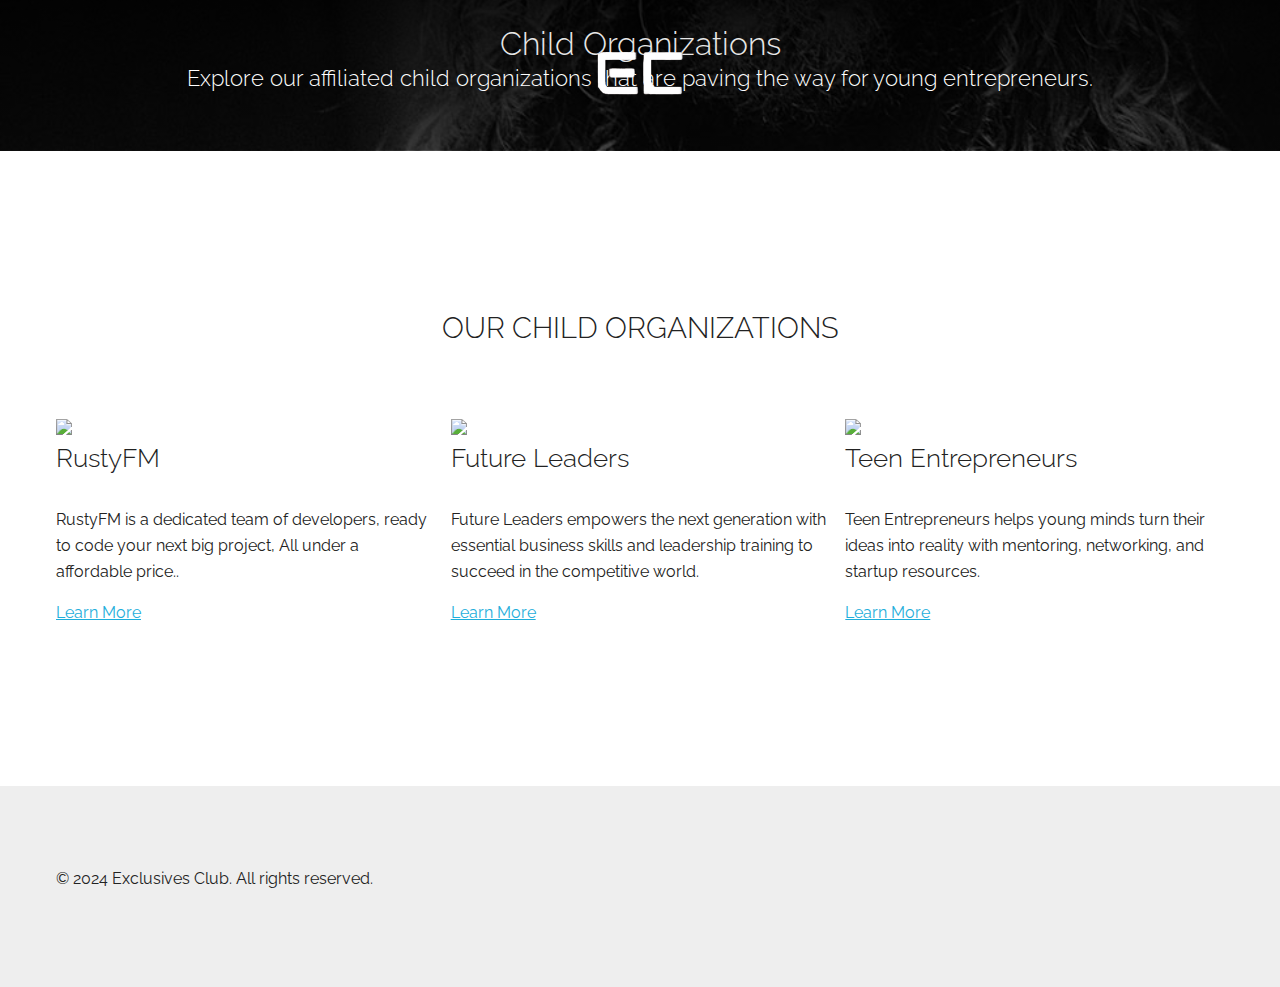
==== child-orgs.html @ 99ca2bf6 "Child Orgs" ====
<!DOCTYPE html>
<html lang="de-DE" prefix="og: http://ogp.me/ns#">
<head>
    <meta charset="UTF-8">
    <title>Exclusives Club - Child Organizations</title>
    <link rel="icon" type="image/png" sizes="32x32" href="img/favicon.png">
    <link rel="stylesheet" type="text/css" href="css/normalize.min.css" media="all" />
    <link href="https://fonts.googleapis.com/css?family=Raleway&display=swap" rel="stylesheet">
    <link rel="stylesheet" type="text/css" href="css/flexboxgrid.css" media="all" />
    <link rel="stylesheet" type="text/css" href="css/theme.css" media="all" />
    <meta name="viewport" content="width=device-width, initial-scale=1.0" />
</head>
<body>
    <header class="fade-in">
        <div class="navigation-bar flex middle-xs">
            <img src="img/eclogo.png" class="logo">
            <nav class="end-xs">
                <ul>
                    <li><a href="/index.html">Home</a></li>
                    <li><a href="/contact.html">Contact</a></li>
                    <li><a href="/memberships.html">Membership</a></li>
                    <li><a href="/child-orgs.html">Child Organizations</a></li>
                </ul>
            </nav>
        </div>
        <div class="hero flex middle-xs" style="background-image: linear-gradient(rgba(0, 0, 0, 0.9), rgba(0, 0, 0, 0.7)), url('img/hero-image.jpg');">
            <div class="hero-text">
                <h1>Child Organizations</h1>
                <h4>Explore our affiliated child organizations that are paving the way for young entrepreneurs.</h4>
            </div>
        </div>
    </header>
    <div class="wrapper">
        <main>
            <section class="child-organizations" id="child-orgs">
                <div class="container">
                    <div class="row">
                        <div class="col-md center-xs">
                            <h2 class="section-title">Our Child Organizations</h2>
                        </div>
                    </div>
                    <div class="row margin-bottom-small">
                        <div class="col-md-4">
                            <div class="child-org-card">
                                <img src="img/org1-logo.png" class="child-org-logo">
                                <h3>RustyFM</h3>
                                <p>RustyFM is a dedicated team of developers, ready to code your next big project, All under a affordable price..</p>
                                <a href="https://rustyf.sbs" class="learn-more">Learn More</a>
                            </div>
                        </div>
                        <div class="col-md-4">
                            <div class="child-org-card">
                                <img src="img/org2-logo.png" class="child-org-logo">
                                <h3>Future Leaders</h3>
                                <p>Future Leaders empowers the next generation with essential business skills and leadership training to succeed in the competitive world.</p>
                                <a href="org2.html" class="learn-more">Learn More</a>
                            </div>
                        </div>
                        <div class="col-md-4">
                            <div class="child-org-card">
                                <img src="img/org3-logo.png" class="child-org-logo">
                                <h3>Teen Entrepreneurs</h3>
                                <p>Teen Entrepreneurs helps young minds turn their ideas into reality with mentoring, networking, and startup resources.</p>
                                <a href="org3.html" class="learn-more">Learn More</a>
                            </div>
                        </div>
                    </div>

                    </div>
                </div>
            </section>
        </main>
    </div>
    <footer>
        <div class="container">
            <div class="row">
                <div class="col-md-6">
                    <p>&copy; 2024 Exclusives Club. All rights reserved.</p>
                </div>
                <div class="col-md-6 end-xs">

            </div>
        </div>
    </footer>
</body>
</html>
---- css/flexboxgrid.css ----
.container-fluid,
.container {
  margin-right: auto;
  margin-left: auto;
}

.container-fluid {
  padding-right: 2rem;
  padding-left: 2rem;
}

.row {
  box-sizing: border-box;
  display: -webkit-box;
  display: -ms-flexbox;
  display: flex;
  -webkit-box-flex: 0;
  -ms-flex: 0 1 auto;
  flex: 0 1 auto;
  -webkit-box-orient: horizontal;
  -webkit-box-direction: normal;
  -ms-flex-direction: row;
  flex-direction: row;
  -ms-flex-wrap: wrap;
  flex-wrap: wrap;
  margin-right: -0.5rem;
  margin-left: -0.5rem;
}

.row.reverse {
  -webkit-box-orient: horizontal;
  -webkit-box-direction: reverse;
  -ms-flex-direction: row-reverse;
  flex-direction: row-reverse;
}

.col.reverse {
  -webkit-box-orient: vertical;
  -webkit-box-direction: reverse;
  -ms-flex-direction: column-reverse;
  flex-direction: column-reverse;
}

.col-xs,
.col-xs-1,
.col-xs-2,
.col-xs-3,
.col-xs-4,
.col-xs-5,
.col-xs-6,
.col-xs-7,
.col-xs-8,
.col-xs-9,
.col-xs-10,
.col-xs-11,
.col-xs-12,
.col-xs-offset-0,
.col-xs-offset-1,
.col-xs-offset-2,
.col-xs-offset-3,
.col-xs-offset-4,
.col-xs-offset-5,
.col-xs-offset-6,
.col-xs-offset-7,
.col-xs-offset-8,
.col-xs-offset-9,
.col-xs-offset-10,
.col-xs-offset-11,
.col-xs-offset-12 {
  box-sizing: border-box;
  -webkit-box-flex: 0;
  -ms-flex: 0 0 auto;
  flex: 0 0 auto;
  padding-right: 0.5rem;
  padding-left: 0.5rem;
}

.col-xs {
  -webkit-box-flex: 1;
  -ms-flex-positive: 1;
  flex-grow: 1;
  -ms-flex-preferred-size: 0;
  flex-basis: 0;
  max-width: 100%;
}

.col-xs-1 {
  -ms-flex-preferred-size: 8.33333333%;
  flex-basis: 8.33333333%;
  max-width: 8.33333333%;
}

.col-xs-2 {
  -ms-flex-preferred-size: 16.66666667%;
  flex-basis: 16.66666667%;
  max-width: 16.66666667%;
}

.col-xs-3 {
  -ms-flex-preferred-size: 25%;
  flex-basis: 25%;
  max-width: 25%;
}

.col-xs-4 {
  -ms-flex-preferred-size: 33.33333333%;
  flex-basis: 33.33333333%;
  max-width: 33.33333333%;
}

.col-xs-5 {
  -ms-flex-preferred-size: 41.66666667%;
  flex-basis: 41.66666667%;
  max-width: 41.66666667%;
}

.col-xs-6 {
  -ms-flex-preferred-size: 50%;
  flex-basis: 50%;
  max-width: 50%;
}

.col-xs-7 {
  -ms-flex-preferred-size: 58.33333333%;
  flex-basis: 58.33333333%;
  max-width: 58.33333333%;
}

.col-xs-8 {
  -ms-flex-preferred-size: 66.66666667%;
  flex-basis: 66.66666667%;
  max-width: 66.66666667%;
}

.col-xs-9 {
  -ms-flex-preferred-size: 75%;
  flex-basis: 75%;
  max-width: 75%;
}

.col-xs-10 {
  -ms-flex-preferred-size: 83.33333333%;
  flex-basis: 83.33333333%;
  max-width: 83.33333333%;
}

.col-xs-11 {
  -ms-flex-preferred-size: 91.66666667%;
  flex-basis: 91.66666667%;
  max-width: 91.66666667%;
}

.col-xs-12 {
  -ms-flex-preferred-size: 100%;
  flex-basis: 100%;
  max-width: 100%;
}

.col-xs-offset-0 {
  margin-left: 0;
}

.col-xs-offset-1 {
  margin-left: 8.33333333%;
}

.col-xs-offset-2 {
  margin-left: 16.66666667%;
}

.col-xs-offset-3 {
  margin-left: 25%;
}

.col-xs-offset-4 {
  margin-left: 33.33333333%;
}

.col-xs-offset-5 {
  margin-left: 41.66666667%;
}

.col-xs-offset-6 {
  margin-left: 50%;
}

.col-xs-offset-7 {
  margin-left: 58.33333333%;
}

.col-xs-offset-8 {
  margin-left: 66.66666667%;
}

.col-xs-offset-9 {
  margin-left: 75%;
}

.col-xs-offset-10 {
  margin-left: 83.33333333%;
}

.col-xs-offset-11 {
  margin-left: 91.66666667%;
}

.start-xs {
  -webkit-box-pack: start;
  -ms-flex-pack: start;
  justify-content: flex-start;
  text-align: start;
}

.center-xs {
  -webkit-box-pack: center;
  -ms-flex-pack: center;
  justify-content: center;
  text-align: center;
}

.end-xs {
  -webkit-box-pack: end;
  -ms-flex-pack: end;
  justify-content: flex-end;
  text-align: end;
}

.top-xs {
  -webkit-box-align: start;
  -ms-flex-align: start;
  align-items: flex-start;
}

.middle-xs {
  -webkit-box-align: center;
  -ms-flex-align: center;
  align-items: center;
}

.bottom-xs {
  -webkit-box-align: end;
  -ms-flex-align: end;
  align-items: flex-end;
}

.around-xs {
  -ms-flex-pack: distribute;
  justify-content: space-around;
}

.between-xs {
  -webkit-box-pack: justify;
  -ms-flex-pack: justify;
  justify-content: space-between;
}

.first-xs {
  -webkit-box-ordinal-group: 0;
  -ms-flex-order: -1;
  order: -1;
}

.last-xs {
  -webkit-box-ordinal-group: 2;
  -ms-flex-order: 1;
  order: 1;
}

@media only screen and (min-width: 48em) {
  .container {
    width: 49rem;
  }

  .col-sm,
  .col-sm-1,
  .col-sm-2,
  .col-sm-3,
  .col-sm-4,
  .col-sm-5,
  .col-sm-6,
  .col-sm-7,
  .col-sm-8,
  .col-sm-9,
  .col-sm-10,
  .col-sm-11,
  .col-sm-12,
  .col-sm-offset-0,
  .col-sm-offset-1,
  .col-sm-offset-2,
  .col-sm-offset-3,
  .col-sm-offset-4,
  .col-sm-offset-5,
  .col-sm-offset-6,
  .col-sm-offset-7,
  .col-sm-offset-8,
  .col-sm-offset-9,
  .col-sm-offset-10,
  .col-sm-offset-11,
  .col-sm-offset-12 {
    box-sizing: border-box;
    -webkit-box-flex: 0;
    -ms-flex: 0 0 auto;
    flex: 0 0 auto;
    padding-right: 0.5rem;
    padding-left: 0.5rem;
  }

  .col-sm {
    -webkit-box-flex: 1;
    -ms-flex-positive: 1;
    flex-grow: 1;
    -ms-flex-preferred-size: 0;
    flex-basis: 0;
    max-width: 100%;
  }

  .col-sm-1 {
    -ms-flex-preferred-size: 8.33333333%;
    flex-basis: 8.33333333%;
    max-width: 8.33333333%;
  }

  .col-sm-2 {
    -ms-flex-preferred-size: 16.66666667%;
    flex-basis: 16.66666667%;
    max-width: 16.66666667%;
  }

  .col-sm-3 {
    -ms-flex-preferred-size: 25%;
    flex-basis: 25%;
    max-width: 25%;
  }

  .col-sm-4 {
    -ms-flex-preferred-size: 33.33333333%;
    flex-basis: 33.33333333%;
    max-width: 33.33333333%;
  }

  .col-sm-5 {
    -ms-flex-preferred-size: 41.66666667%;
    flex-basis: 41.66666667%;
    max-width: 41.66666667%;
  }

  .col-sm-6 {
    -ms-flex-preferred-size: 50%;
    flex-basis: 50%;
    max-width: 50%;
  }

  .col-sm-7 {
    -ms-flex-preferred-size: 58.33333333%;
    flex-basis: 58.33333333%;
    max-width: 58.33333333%;
  }

  .col-sm-8 {
    -ms-flex-preferred-size: 66.66666667%;
    flex-basis: 66.66666667%;
    max-width: 66.66666667%;
  }

  .col-sm-9 {
    -ms-flex-preferred-size: 75%;
    flex-basis: 75%;
    max-width: 75%;
  }

  .col-sm-10 {
    -ms-flex-preferred-size: 83.33333333%;
    flex-basis: 83.33333333%;
    max-width: 83.33333333%;
  }

  .col-sm-11 {
    -ms-flex-preferred-size: 91.66666667%;
    flex-basis: 91.66666667%;
    max-width: 91.66666667%;
  }

  .col-sm-12 {
    -ms-flex-preferred-size: 100%;
    flex-basis: 100%;
    max-width: 100%;
  }

  .col-sm-offset-0 {
    margin-left: 0;
  }

  .col-sm-offset-1 {
    margin-left: 8.33333333%;
  }

  .col-sm-offset-2 {
    margin-left: 16.66666667%;
  }

  .col-sm-offset-3 {
    margin-left: 25%;
  }

  .col-sm-offset-4 {
    margin-left: 33.33333333%;
  }

  .col-sm-offset-5 {
    margin-left: 41.66666667%;
  }

  .col-sm-offset-6 {
    margin-left: 50%;
  }

  .col-sm-offset-7 {
    margin-left: 58.33333333%;
  }

  .col-sm-offset-8 {
    margin-left: 66.66666667%;
  }

  .col-sm-offset-9 {
    margin-left: 75%;
  }

  .col-sm-offset-10 {
    margin-left: 83.33333333%;
  }

  .col-sm-offset-11 {
    margin-left: 91.66666667%;
  }

  .start-sm {
    -webkit-box-pack: start;
    -ms-flex-pack: start;
    justify-content: flex-start;
    text-align: start;
  }

  .center-sm {
    -webkit-box-pack: center;
    -ms-flex-pack: center;
    justify-content: center;
    text-align: center;
  }

  .end-sm {
    -webkit-box-pack: end;
    -ms-flex-pack: end;
    justify-content: flex-end;
    text-align: end;
  }

  .top-sm {
    -webkit-box-align: start;
    -ms-flex-align: start;
    align-items: flex-start;
  }

  .middle-sm {
    -webkit-box-align: center;
    -ms-flex-align: center;
    align-items: center;
  }

  .bottom-sm {
    -webkit-box-align: end;
    -ms-flex-align: end;
    align-items: flex-end;
  }

  .around-sm {
    -ms-flex-pack: distribute;
    justify-content: space-around;
  }

  .between-sm {
    -webkit-box-pack: justify;
    -ms-flex-pack: justify;
    justify-content: space-between;
  }

  .first-sm {
    -webkit-box-ordinal-group: 0;
    -ms-flex-order: -1;
    order: -1;
  }

  .last-sm {
    -webkit-box-ordinal-group: 2;
    -ms-flex-order: 1;
    order: 1;
  }
}

@media only screen and (min-width: 64em) {
  .container {
    width: 65rem;
  }

  .col-md,
  .col-md-1,
  .col-md-2,
  .col-md-3,
  .col-md-4,
  .col-md-5,
  .col-md-6,
  .col-md-7,
  .col-md-8,
  .col-md-9,
  .col-md-10,
  .col-md-11,
  .col-md-12,
  .col-md-offset-0,
  .col-md-offset-1,
  .col-md-offset-2,
  .col-md-offset-3,
  .col-md-offset-4,
  .col-md-offset-5,
  .col-md-offset-6,
  .col-md-offset-7,
  .col-md-offset-8,
  .col-md-offset-9,
  .col-md-offset-10,
  .col-md-offset-11,
  .col-md-offset-12 {
    box-sizing: border-box;
    -webkit-box-flex: 0;
    -ms-flex: 0 0 auto;
    flex: 0 0 auto;
    padding-right: 0.5rem;
    padding-left: 0.5rem;
  }

  .col-md {
    -webkit-box-flex: 1;
    -ms-flex-positive: 1;
    flex-grow: 1;
    -ms-flex-preferred-size: 0;
    flex-basis: 0;
    max-width: 100%;
  }

  .col-md-1 {
    -ms-flex-preferred-size: 8.33333333%;
    flex-basis: 8.33333333%;
    max-width: 8.33333333%;
  }

  .col-md-2 {
    -ms-flex-preferred-size: 16.66666667%;
    flex-basis: 16.66666667%;
    max-width: 16.66666667%;
  }

  .col-md-3 {
    -ms-flex-preferred-size: 25%;
    flex-basis: 25%;
    max-width: 25%;
  }

  .col-md-4 {
    -ms-flex-preferred-size: 33.33333333%;
    flex-basis: 33.33333333%;
    max-width: 33.33333333%;
  }

  .col-md-5 {
    -ms-flex-preferred-size: 41.66666667%;
    flex-basis: 41.66666667%;
    max-width: 41.66666667%;
  }

  .col-md-6 {
    -ms-flex-preferred-size: 50%;
    flex-basis: 50%;
    max-width: 50%;
  }

  .col-md-7 {
    -ms-flex-preferred-size: 58.33333333%;
    flex-basis: 58.33333333%;
    max-width: 58.33333333%;
  }

  .col-md-8 {
    -ms-flex-preferred-size: 66.66666667%;
    flex-basis: 66.66666667%;
    max-width: 66.66666667%;
  }

  .col-md-9 {
    -ms-flex-preferred-size: 75%;
    flex-basis: 75%;
    max-width: 75%;
  }

  .col-md-10 {
    -ms-flex-preferred-size: 83.33333333%;
    flex-basis: 83.33333333%;
    max-width: 83.33333333%;
  }

  .col-md-11 {
    -ms-flex-preferred-size: 91.66666667%;
    flex-basis: 91.66666667%;
    max-width: 91.66666667%;
  }

  .col-md-12 {
    -ms-flex-preferred-size: 100%;
    flex-basis: 100%;
    max-width: 100%;
  }

  .col-md-offset-0 {
    margin-left: 0;
  }

  .col-md-offset-1 {
    margin-left: 8.33333333%;
  }

  .col-md-offset-2 {
    margin-left: 16.66666667%;
  }

  .col-md-offset-3 {
    margin-left: 25%;
  }

  .col-md-offset-4 {
    margin-left: 33.33333333%;
  }

  .col-md-offset-5 {
    margin-left: 41.66666667%;
  }

  .col-md-offset-6 {
    margin-left: 50%;
  }

  .col-md-offset-7 {
    margin-left: 58.33333333%;
  }

  .col-md-offset-8 {
    margin-left: 66.66666667%;
  }

  .col-md-offset-9 {
    margin-left: 75%;
  }

  .col-md-offset-10 {
    margin-left: 83.33333333%;
  }

  .col-md-offset-11 {
    margin-left: 91.66666667%;
  }

  .start-md {
    -webkit-box-pack: start;
    -ms-flex-pack: start;
    justify-content: flex-start;
    text-align: start;
  }

  .center-md {
    -webkit-box-pack: center;
    -ms-flex-pack: center;
    justify-content: center;
    text-align: center;
  }

  .end-md {
    -webkit-box-pack: end;
    -ms-flex-pack: end;
    justify-content: flex-end;
    text-align: end;
  }

  .top-md {
    -webkit-box-align: start;
    -ms-flex-align: start;
    align-items: flex-start;
  }

  .middle-md {
    -webkit-box-align: center;
    -ms-flex-align: center;
    align-items: center;
  }

  .bottom-md {
    -webkit-box-align: end;
    -ms-flex-align: end;
    align-items: flex-end;
  }

  .around-md {
    -ms-flex-pack: distribute;
    justify-content: space-around;
  }

  .between-md {
    -webkit-box-pack: justify;
    -ms-flex-pack: justify;
    justify-content: space-between;
  }

  .first-md {
    -webkit-box-ordinal-group: 0;
    -ms-flex-order: -1;
    order: -1;
  }

  .last-md {
    -webkit-box-ordinal-group: 2;
    -ms-flex-order: 1;
    order: 1;
  }
}

@media only screen and (min-width: 75em) {
  .container {
    width: 76rem;
  }

  .col-lg,
  .col-lg-1,
  .col-lg-2,
  .col-lg-3,
  .col-lg-4,
  .col-lg-5,
  .col-lg-6,
  .col-lg-7,
  .col-lg-8,
  .col-lg-9,
  .col-lg-10,
  .col-lg-11,
  .col-lg-12,
  .col-lg-offset-0,
  .col-lg-offset-1,
  .col-lg-offset-2,
  .col-lg-offset-3,
  .col-lg-offset-4,
  .col-lg-offset-5,
  .col-lg-offset-6,
  .col-lg-offset-7,
  .col-lg-offset-8,
  .col-lg-offset-9,
  .col-lg-offset-10,
  .col-lg-offset-11,
  .col-lg-offset-12 {
    box-sizing: border-box;
    -webkit-box-flex: 0;
    -ms-flex: 0 0 auto;
    flex: 0 0 auto;
    padding-right: 0.5rem;
    padding-left: 0.5rem;
  }

  .col-lg {
    -webkit-box-flex: 1;
    -ms-flex-positive: 1;
    flex-grow: 1;
    -ms-flex-preferred-size: 0;
    flex-basis: 0;
    max-width: 100%;
  }

  .col-lg-1 {
    -ms-flex-preferred-size: 8.33333333%;
    flex-basis: 8.33333333%;
    max-width: 8.33333333%;
  }

  .col-lg-2 {
    -ms-flex-preferred-size: 16.66666667%;
    flex-basis: 16.66666667%;
    max-width: 16.66666667%;
  }

  .col-lg-3 {
    -ms-flex-preferred-size: 25%;
    flex-basis: 25%;
    max-width: 25%;
  }

  .col-lg-4 {
    -ms-flex-preferred-size: 33.33333333%;
    flex-basis: 33.33333333%;
    max-width: 33.33333333%;
  }

  .col-lg-5 {
    -ms-flex-preferred-size: 41.66666667%;
    flex-basis: 41.66666667%;
    max-width: 41.66666667%;
  }

  .col-lg-6 {
    -ms-flex-preferred-size: 50%;
    flex-basis: 50%;
    max-width: 50%;
  }

  .col-lg-7 {
    -ms-flex-preferred-size: 58.33333333%;
    flex-basis: 58.33333333%;
    max-width: 58.33333333%;
  }

  .col-lg-8 {
    -ms-flex-preferred-size: 66.66666667%;
    flex-basis: 66.66666667%;
    max-width: 66.66666667%;
  }

  .col-lg-9 {
    -ms-flex-preferred-size: 75%;
    flex-basis: 75%;
    max-width: 75%;
  }

  .col-lg-10 {
    -ms-flex-preferred-size: 83.33333333%;
    flex-basis: 83.33333333%;
    max-width: 83.33333333%;
  }

  .col-lg-11 {
    -ms-flex-preferred-size: 91.66666667%;
    flex-basis: 91.66666667%;
    max-width: 91.66666667%;
  }

  .col-lg-12 {
    -ms-flex-preferred-size: 100%;
    flex-basis: 100%;
    max-width: 100%;
  }

  .col-lg-offset-0 {
    margin-left: 0;
  }

  .col-lg-offset-1 {
    margin-left: 8.33333333%;
  }

  .col-lg-offset-2 {
    margin-left: 16.66666667%;
  }

  .col-lg-offset-3 {
    margin-left: 25%;
  }

  .col-lg-offset-4 {
    margin-left: 33.33333333%;
  }

  .col-lg-offset-5 {
    margin-left: 41.66666667%;
  }

  .col-lg-offset-6 {
    margin-left: 50%;
  }

  .col-lg-offset-7 {
    margin-left: 58.33333333%;
  }

  .col-lg-offset-8 {
    margin-left: 66.66666667%;
  }

  .col-lg-offset-9 {
    margin-left: 75%;
  }

  .col-lg-offset-10 {
    margin-left: 83.33333333%;
  }

  .col-lg-offset-11 {
    margin-left: 91.66666667%;
  }

  .start-lg {
    -webkit-box-pack: start;
    -ms-flex-pack: start;
    justify-content: flex-start;
    text-align: start;
  }

  .center-lg {
    -webkit-box-pack: center;
    -ms-flex-pack: center;
    justify-content: center;
    text-align: center;
  }

  .end-lg {
    -webkit-box-pack: end;
    -ms-flex-pack: end;
    justify-content: flex-end;
    text-align: end;
  }

  .top-lg {
    -webkit-box-align: start;
    -ms-flex-align: start;
    align-items: flex-start;
  }

  .middle-lg {
    -webkit-box-align: center;
    -ms-flex-align: center;
    align-items: center;
  }

  .bottom-lg {
    -webkit-box-align: end;
    -ms-flex-align: end;
    align-items: flex-end;
  }

  .around-lg {
    -ms-flex-pack: distribute;
    justify-content: space-around;
  }

  .between-lg {
    -webkit-box-pack: justify;
    -ms-flex-pack: justify;
    justify-content: space-between;
  }

  .first-lg {
    -webkit-box-ordinal-group: 0;
    -ms-flex-order: -1;
    order: -1;
  }

  .last-lg {
    -webkit-box-ordinal-group: 2;
    -ms-flex-order: 1;
    order: 1;
  }
}
---- css/theme.css ----
html {
	-webkit-box-sizing: border-box;
	-moz-box-sizing: border-box;
	box-sizing: border-box;
	scroll-behavior: smooth;
}

*,
*::before,
*::after {
	-webkit-box-sizing: inherit;
	-moz-box-sizing: inherit;
	box-sizing: inherit;
}

body {
	font-size: 1.0em; /* currently ems cause chrome bug misinterpreting rems on body element */
	line-height: 1.6;
	font-weight: 400;
	font-family: "Raleway", "HelveticaNeue", "Helvetica Neue", Helvetica, Arial, sans-serif;
	color: #222; 
}

/* Typography
–––––––––––––––––––––––––––––––––––––––––––––––––– */
h1, h2, h3, h4, h5, h6 {
	margin-top: 0;
	margin-bottom: 2rem;
	font-weight: 300; 
}
h1 { font-size: 2.0rem; line-height: 1.2; }
h2 { font-size: 1.8rem; line-height: 1.25;}
h3 { font-size: 1.6rem; line-height: 1.3;}
h4 { font-size: 1.4rem; line-height: 1.35;}
h5 { font-size: 1.2rem; line-height: 1.5;}
h6 { font-size: 1.0rem; line-height: 1.6;}


p {
	margin-top: 0; 
}


/* Links
–––––––––––––––––––––––––––––––––––––––––––––––––– */
a {
	color: #1EAEDB; 
}
a:hover {
	color: #0FA0CE; 
}

img {
	width: 100%;
	height: auto;
}

section {
	margin: 10rem auto;
}

button {
	background-color: #000;
	border: none;
	border-radius: 3px;
	color: #fff;
	height: auto;
	padding: 8px 37px;
	font-weight: 400;
	text-transform: uppercase;
	text-decoration: none;
	text-align: center;
	vertical-align: middle;
	transition: all 0.5s ease;
	cursor: pointer;
	font-size: 0.8rem;
}


button:hover, button:focus {
	background-color: #fff;
	color: #000;
}

button.light {
	background-color: #fff;
	color: #000;
}

button.light:hover, button.light:focus {
	background-color: #000;
	color: #fff;
}

.margin-bottom {
	margin-bottom: 5rem;
}

.margin-bottom-small {
	margin-bottom: 1rem;
}

.padding-small {
	padding: 1rem;
}

hr {
	border: 0;
	border-top: 1px solid #eee;
}

.section-title {
	margin-bottom: 70px;
	text-transform: uppercase;
}


.flex {display: flex;}


.navigation-bar {
	position: absolute;
	z-index: 999;
	width: 100%;

}

.navigation-bar .logo{
	max-width: 180px;
	display: inline-block;
	padding: 1rem;
}

.navigation-bar nav{
	display: inline-block;
	width: 100%;
}


.navigation-bar nav ul li{
	display: inline-block;
}

.navigation-bar nav a{
	color: #fff;
	text-decoration: none;
	margin-right: 1rem;
}


.hero {
	background-position: center;
	background-repeat: no-repeat;
	background-size: cover;
	position: relative;
	background-color: #000;
	color: #fff;
	overflow: hidden;
}

.hero h1 {
	margin: 0;
	opacity: .9;
}


.hero-text {
	padding: 25px; 
	text-align: center;
	width: 100%;
}

.hero-text p {
	margin: 0;
	opacity: .7;
}

.highlight {
	font-style: italic;
}

.author {
	font-size: 0.8rem; 
}

.team .team-name {
	text-align: center;
}

.team .team-name .position{
	opacity: .7;
}

.team .team-icon {
	max-width: 16px;
}


/* Hover */

.hover-outer-box {
	position: relative;
	display: flex;
	align-content: stretch;
	align-items: stretch;
}

.hover-outer-box .hover-inner-box {
	background: rgba(0, 0, 0, 0.9);
	height: 100%;
	width: 100%;
	opacity: 0;
	top: 0;
	left: 0;
	position: absolute;
	padding: 0;
	transition: opacity .5s;
	color: #fff;
	display: flex;
	align-items: center;
}

.hover-outer-box:hover .hover-inner-box {
	opacity: .9;
	transition: opacity .5s;
}

.hover-outer-box .hover-inner-box .hover-content{
	text-align: center;
	width: 100%;
	padding: 1rem;
}


/* Serivces */

.services .icon-row {
	padding: 30px 0;
}

.services .icon {
	max-width: 64px;
}


/* cta */


.cta {
	background-color: #000;
	padding: 60px 0;
	color: #fff;
}


.cta .display {
	margin-top: -100px;
}

/* blurbs */

.blurbs .icon {
	max-width: 64px;
}

.blurbs h3 {
	margin-bottom: 1rem;
}


/* newsletter */

.newsletter{
	background-color: #eee;
	padding: 60px 0;
}

.newsletter h2 {
	font-size: 1.2rem;
	margin-bottom: 1rem;
	text-transform: uppercase;
}



.newsletter form{
	align-content: center;
}

.newsletter input {
	width: 150px;
	margin-right: 1rem;
	background-color: #fff;
}


/* contact */


.contact .col-md {
	padding: 1rem;
}

/* forms */

input, textarea {
	background-color: #eee;
	width: 100%;
	padding: 1rem;
	border: 0;
	border-radius: 3px;
	-webkit-box-sizing: border-box;
	-moz-box-sizing: border-box;
	box-sizing: border-box;
}

[type="button"], [type="reset"], [type="submit"] {
	-webkit-appearance: button;
	background-color: #000;
	color: #fff;
	cursor: pointer;
	transition-property: background;
	transition-duration: 0.5s;
	transition-timing-function: ease;

}

[type="button"]:hover, [type="reset"]:hover, [type="submit"]:hover {
	-webkit-appearance: button;
	background-color: #000;
	color: #fff;
	cursor: pointer;
	background-color: #fff;
	color: #000;
}

/* footer */

footer {
	background-color: #eee;
	padding: 5rem 0;
}


footer ul{
	padding: 0;
}

footer li {
	list-style: none;
}


footer li a{
	padding: 0;
	color: #000;
	text-decoration: none;
}


.secondary-footer {
	background-color: #e1e0e0;
	padding: 1rem;
	margin: 0 auto;
}

.secondary-footer p{
	margin: 0;
	font-size: 0.8rem;
}

.secondary-footer a{
	text-decoration:  none;
	color: #000;
}



/* Mediaqueries */

@media (max-width: 1280px) {
	.navigation-bar .logo{
		margin:  0 auto;
	}
	.navigation-bar nav{
		display: none;
	}

	.row {
		margin: 0 auto;
		padding-left: 1rem; 
		padding-right: 1rem; 
	}

	.cta .display {
		margin-top: 1rem;
	}
}


/* animation  */
@-webkit-keyframes fade-in {
	0% {
		opacity: 0;
	}
	100% {
		opacity: 1;
	}
}
@keyframes fade-in {
	0% {
		opacity: 0;
	}
	100% {
		opacity: 1;
	}
}


.fade-in {
	-webkit-animation: fade-in 1.2s cubic-bezier(0.390, 0.575, 0.565, 1.000) both;
	animation: fade-in 1.2s cubic-bezier(0.390, 0.575, 0.565, 1.000) both;
}
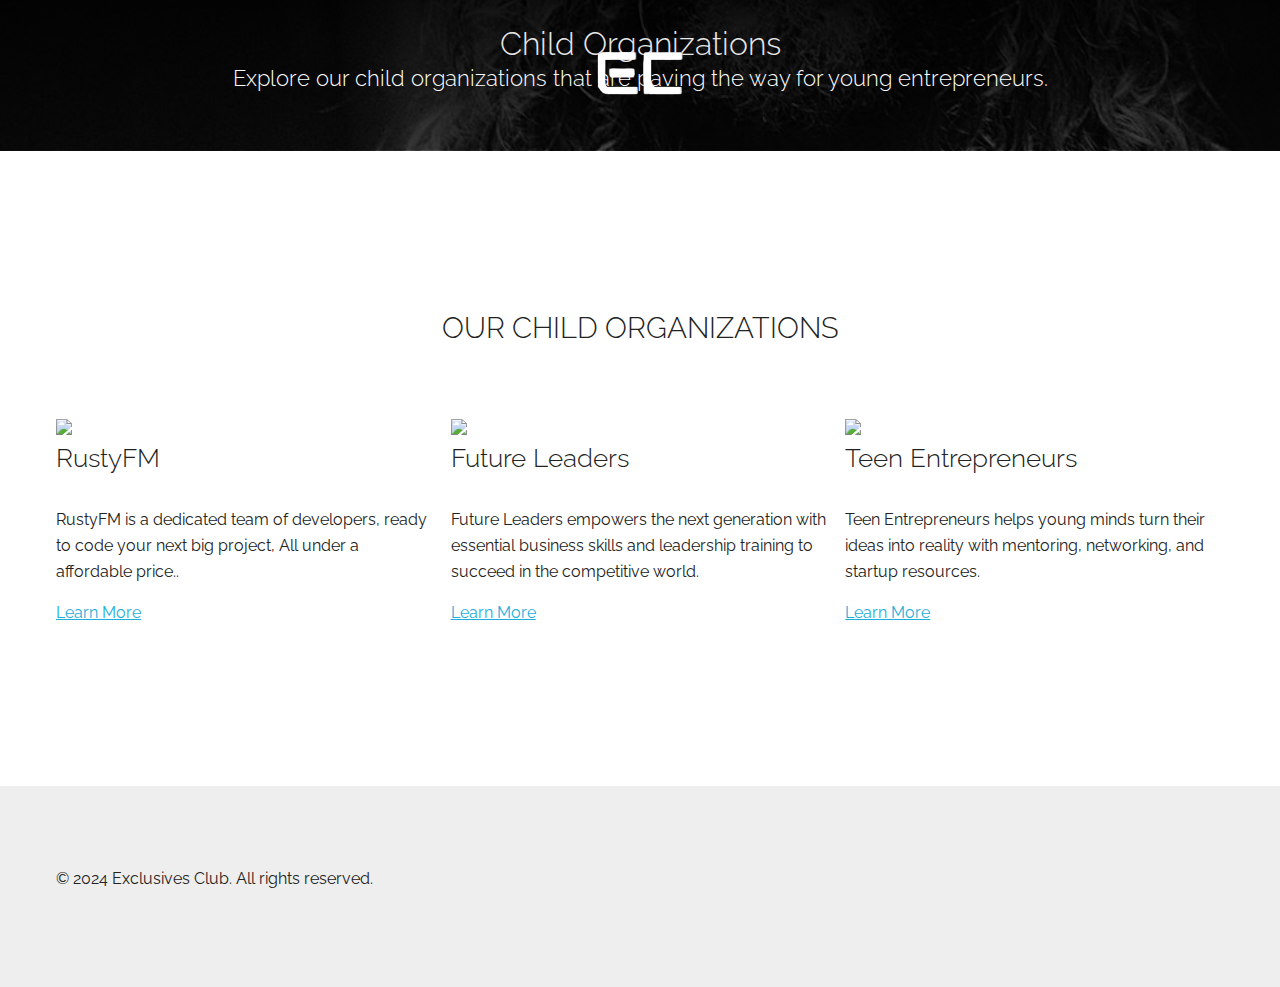
==== commit 33e53308: "Changed Child Organisation Text." ====
--- a/child-orgs.html
+++ b/child-orgs.html
@@ -26,7 +26,7 @@
         <div class="hero flex middle-xs" style="background-image: linear-gradient(rgba(0, 0, 0, 0.9), rgba(0, 0, 0, 0.7)), url('img/hero-image.jpg');">
             <div class="hero-text">
                 <h1>Child Organizations</h1>
-                <h4>Explore our affiliated child organizations that are paving the way for young entrepreneurs.</h4>
+                <h4>Explore our child organizations that are paving the way for young entrepreneurs.</h4>
             </div>
         </div>
     </header>
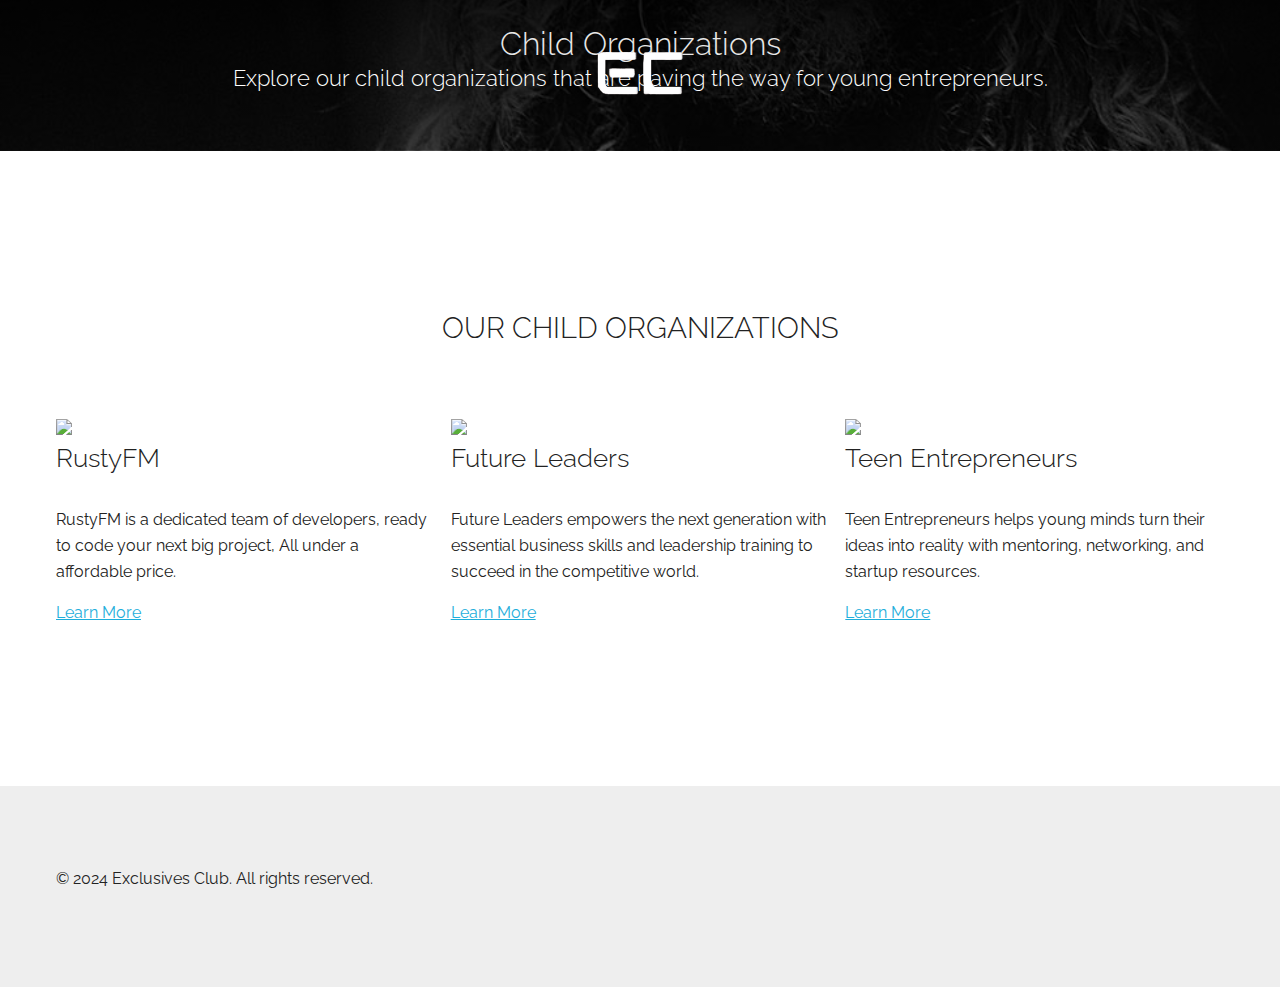
==== commit bf47fac9: "Changed RustyFM Typo." ====
--- a/child-orgs.html
+++ b/child-orgs.html
@@ -44,7 +44,7 @@
                             <div class="child-org-card">
                                 <img src="img/org1-logo.png" class="child-org-logo">
                                 <h3>RustyFM</h3>
-                                <p>RustyFM is a dedicated team of developers, ready to code your next big project, All under a affordable price..</p>
+                                <p>RustyFM is a dedicated team of developers, ready to code your next big project, All under a affordable price.</p>
                                 <a href="https://rustyf.sbs" class="learn-more">Learn More</a>
                             </div>
                         </div>
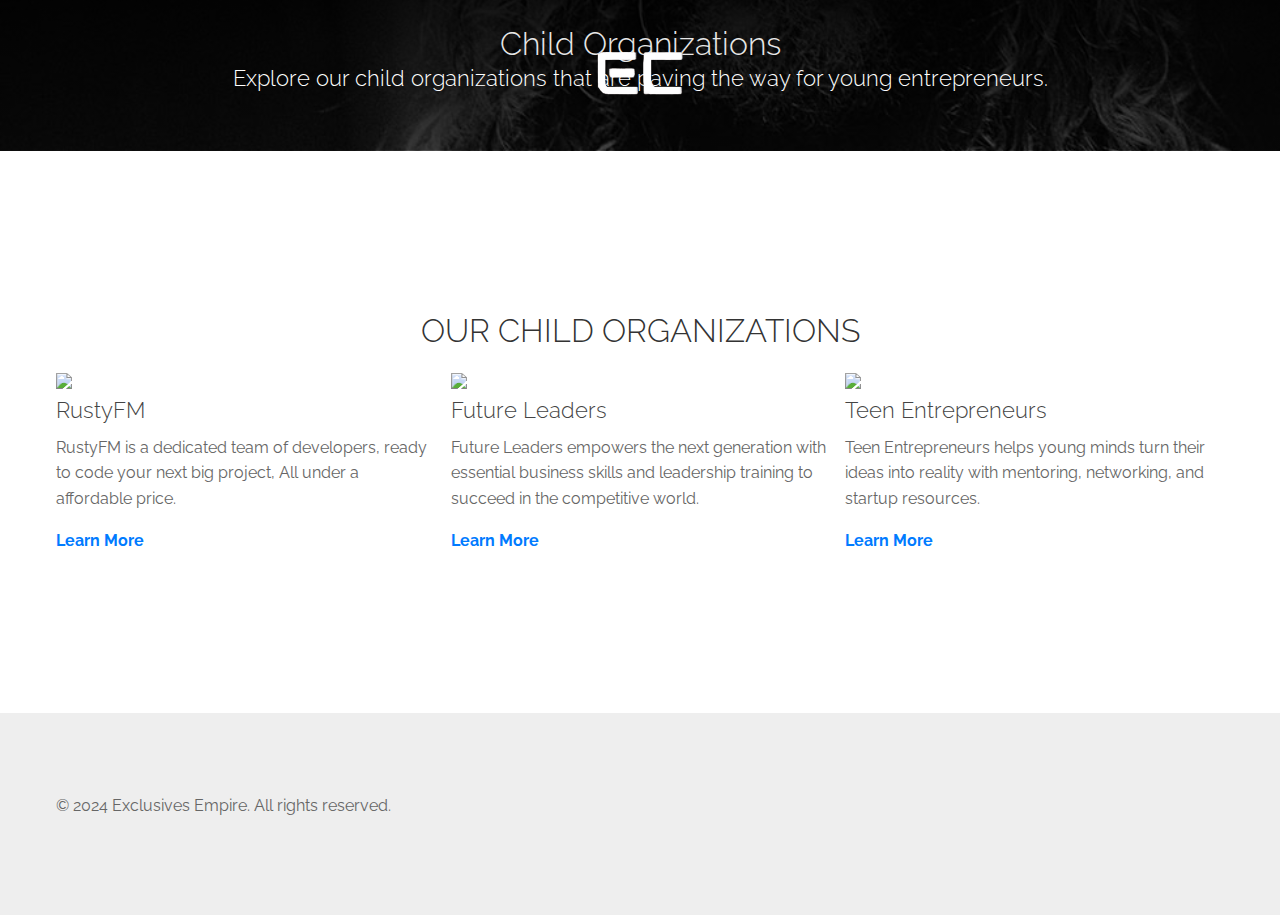
==== commit ca1c906e: "Changed Branding" ====
--- a/child-orgs.html
+++ b/child-orgs.html
@@ -2,7 +2,7 @@
 <html lang="de-DE" prefix="og: http://ogp.me/ns#">
 <head>
     <meta charset="UTF-8">
-    <title>Exclusives Club - Child Organizations</title>
+    <title>Exclusives Empire - Child Organizations</title>
     <link rel="icon" type="image/png" sizes="32x32" href="img/favicon.png">
     <link rel="stylesheet" type="text/css" href="css/normalize.min.css" media="all" />
     <link href="https://fonts.googleapis.com/css?family=Raleway&display=swap" rel="stylesheet">
@@ -75,7 +75,7 @@
         <div class="container">
             <div class="row">
                 <div class="col-md-6">
-                    <p>&copy; 2024 Exclusives Club. All rights reserved.</p>
+                    <p>&copy; 2024 Exclusives Empire. All rights reserved.</p>
                 </div>
                 <div class="col-md-6 end-xs">
 
--- a/css/theme.css
+++ b/css/theme.css
@@ -420,4 +420,160 @@
 .fade-in {
 	-webkit-animation: fade-in 1.2s cubic-bezier(0.390, 0.575, 0.565, 1.000) both;
 	animation: fade-in 1.2s cubic-bezier(0.390, 0.575, 0.565, 1.000) both;
-}+}
+
+.partners {
+	background-color: #f9f9f9;
+	padding: 40px 0;
+  }
+  
+  .section-title {
+	font-size: 32px;
+	margin-bottom: 20px;
+	color: #333;
+	text-align: center;
+  }
+  
+  .partner-card {
+	background-color: #ffffff;
+	border-radius: 10px;
+	padding: 20px;
+	margin: 15px;
+	box-shadow: 0px 4px 10px rgba(0, 0, 0, 0.1);
+	text-align: center;
+	transition: transform 0.3s ease, box-shadow 0.3s ease;
+  }
+  
+  .partner-card:hover {
+	transform: translateY(-10px);
+	box-shadow: 0px 8px 20px rgba(0, 0, 0, 0.15);
+  }
+  
+  .partner-logo {
+	width: 100%;
+	max-width: 150px;
+	border-radius: 10px;
+	margin-bottom: 15px;
+  }
+  
+  h3 {
+	font-size: 22px;
+	color: #444;
+	margin-bottom: 10px;
+  }
+  
+  p {
+	font-size: 16px;
+	color: #666;
+  }
+  
+  a {
+	color: #007bff;
+	text-decoration: none;
+	font-weight: bold;
+  }
+  
+  a:hover {
+	text-decoration: underline;
+  }
+  
+  .careers {
+	background-color: #f3f3f3;
+	padding: 40px 0;
+  }
+  
+  .section-title {
+	font-size: 32px;
+	margin-bottom: 20px;
+	color: #333;
+	text-align: center;
+  }
+  
+  .career-card {
+	background-color: #ffffff;
+	border-radius: 10px;
+	padding: 20px;
+	margin: 15px;
+	box-shadow: 0px 4px 10px rgba(0, 0, 0, 0.1);
+	text-align: center;
+	transition: transform 0.3s ease, box-shadow 0.3s ease;
+  }
+  
+  .career-card:hover {
+	transform: translateY(-10px);
+	box-shadow: 0px 8px 20px rgba(0, 0, 0, 0.15);
+  }
+  
+  .career-logo {
+	width: 100%;
+	max-width: 150px;
+	border-radius: 10px;
+	margin-bottom: 15px;
+  }
+  
+  h3 {
+	font-size: 22px;
+	color: #444;
+	margin-bottom: 10px;
+  }
+  
+  p {
+	font-size: 16px;
+	color: #666;
+  }
+  
+  a {
+	color: #007bff;
+	text-decoration: none;
+	font-weight: bold;
+  }
+  
+  a:hover {
+	text-decoration: underline;
+  }
+  
+
+  .about-frames {
+    display: flex;
+    flex-wrap: wrap;
+    justify-content: space-around;
+}
+
+.about-frame {
+    position: relative;
+    width: 45%;
+    margin-bottom: 30px;
+    overflow: hidden;
+    border: 3px solid #333; /* Frame border */
+    border-radius: 10px;
+    transform: translateY(20px);
+    opacity: 0;
+    transition: transform 0.5s ease-in-out, box-shadow 0.5s ease-in-out, opacity 0.5s ease-in-out;
+}
+
+.about-frame.appear {
+    transform: translateY(0);
+    opacity: 1;
+    box-shadow: 0 10px 20px rgba(0, 0, 0, 0.3);
+}
+
+.about-frame-content {
+    padding: 20px;
+    background-color: #fff;
+}
+
+/* Animation on scroll */
+@keyframes fadeInUp {
+    from {
+        opacity: 0;
+        transform: translateY(20px);
+    }
+    to {
+        opacity: 1;
+        transform: translateY(0);
+    }
+}
+
+.about-frame.appear {
+    animation: fadeInUp 0.8s forwards;
+}
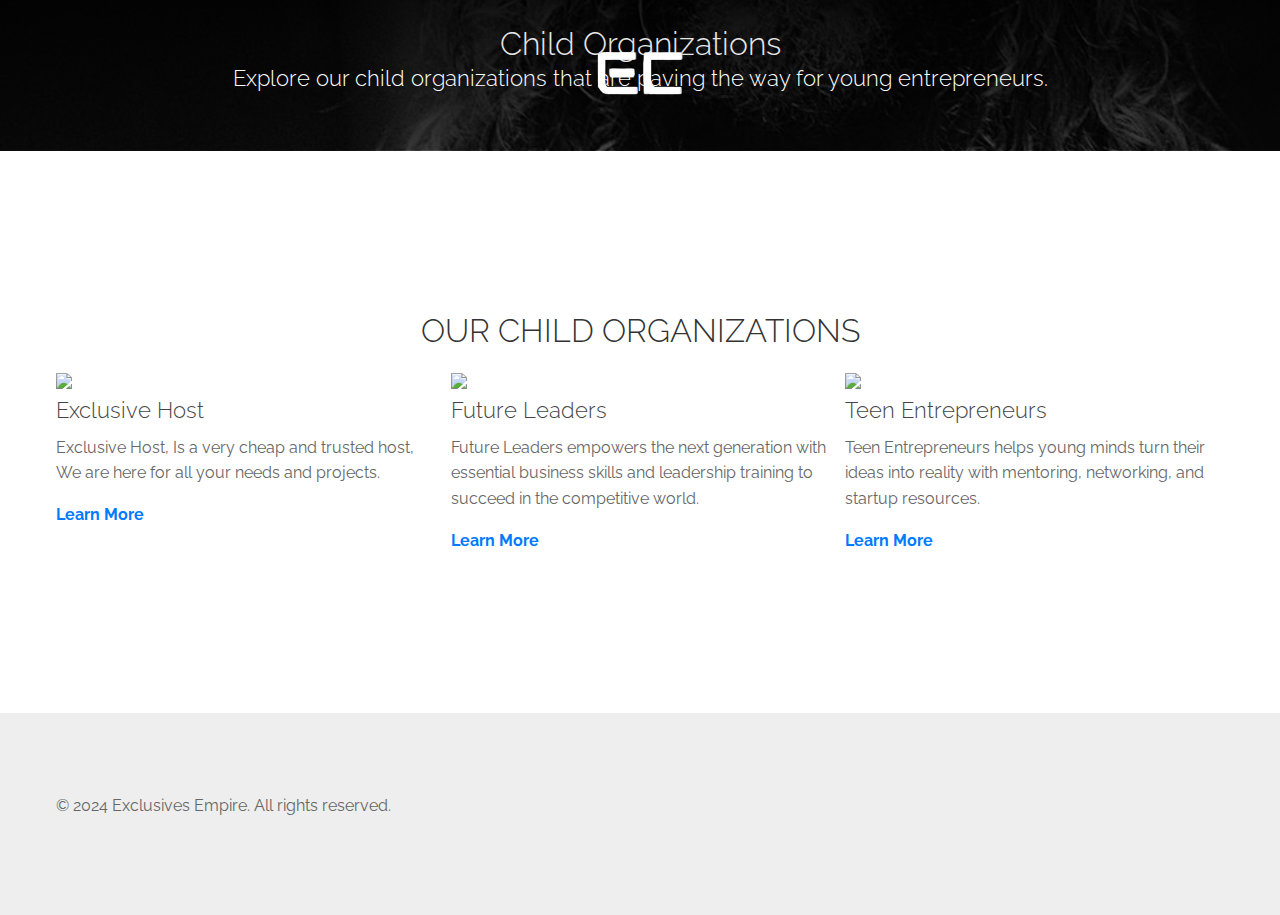
==== commit 57259576: "Header Update, Added Membership." ====
--- a/child-orgs.html
+++ b/child-orgs.html
@@ -17,9 +17,10 @@
             <nav class="end-xs">
                 <ul>
                     <li><a href="/index.html">Home</a></li>
-                    <li><a href="/contact.html">Contact</a></li>
-                    <li><a href="/memberships.html">Membership</a></li>
+                    <li><a href="/client-area.html">Membership</a></li>
                     <li><a href="/child-orgs.html">Child Organizations</a></li>
+                    <li><a href="/news.html">News</a></li>
+
                 </ul>
             </nav>
         </div>
@@ -43,9 +44,9 @@
                         <div class="col-md-4">
                             <div class="child-org-card">
                                 <img src="img/org1-logo.png" class="child-org-logo">
-                                <h3>RustyFM</h3>
-                                <p>RustyFM is a dedicated team of developers, ready to code your next big project, All under a affordable price.</p>
-                                <a href="https://rustyf.sbs" class="learn-more">Learn More</a>
+                                <h3>Exclusive Host</h3>
+                                <p>Exclusive Host, Is a very cheap and trusted host, We are here for all your needs and projects.</p>
+                                <a href="https://discord.gg/BvMaRf2MmP" class="learn-more">Learn More</a>
                             </div>
                         </div>
                         <div class="col-md-4">
